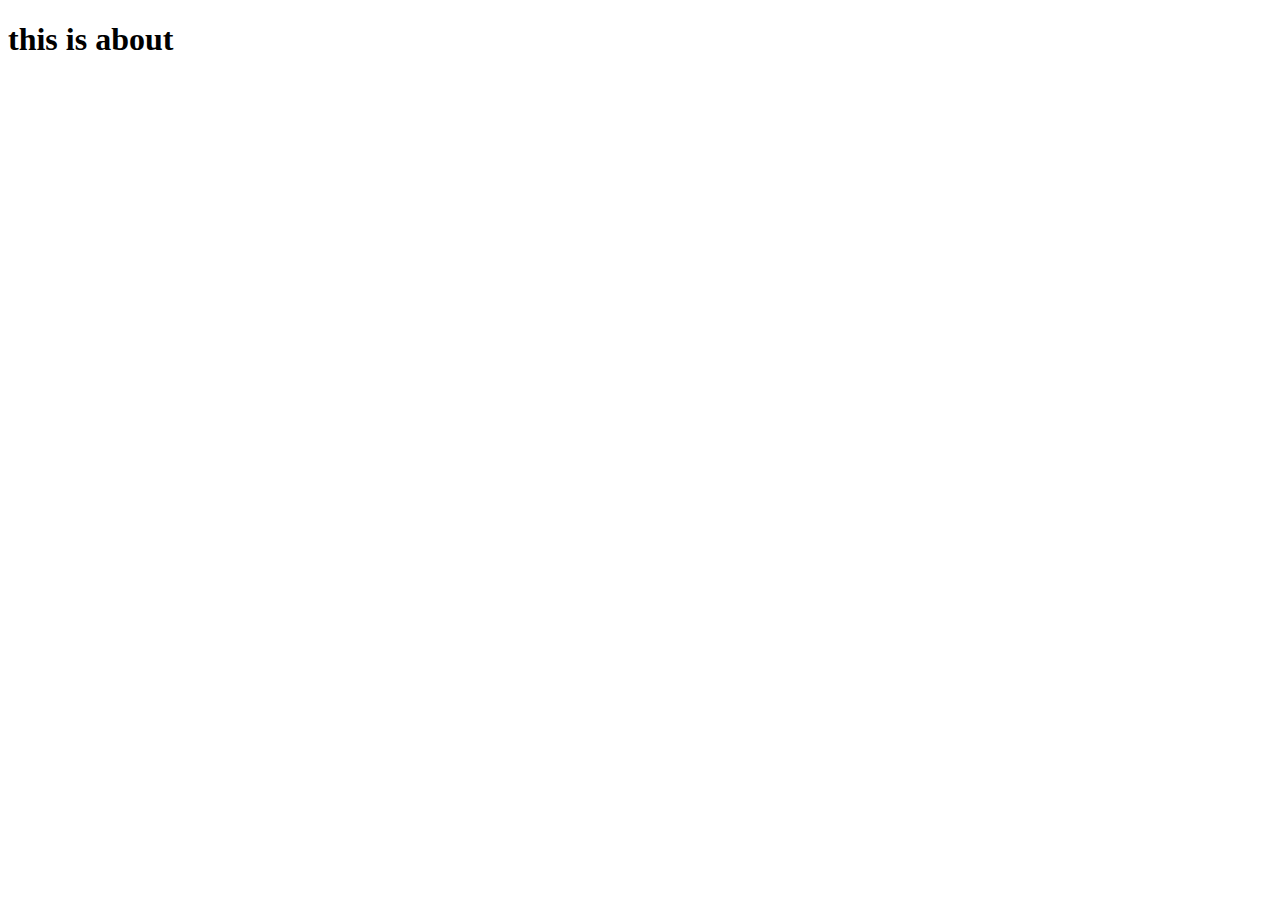
==== about.html @ 72231dc4 "second commit" ====
<!DOCTYPE html>
<html lang="en">
<head>
    <meta charset="UTF-8">
    <meta http-equiv="X-UA-Compatible" content="IE=edge">
    <meta name="viewport" content="width=device-width, initial-scale=1.0">
    <title>About</title>
</head>
<body>
    <h1>this is about</h1>
</body>
</html>
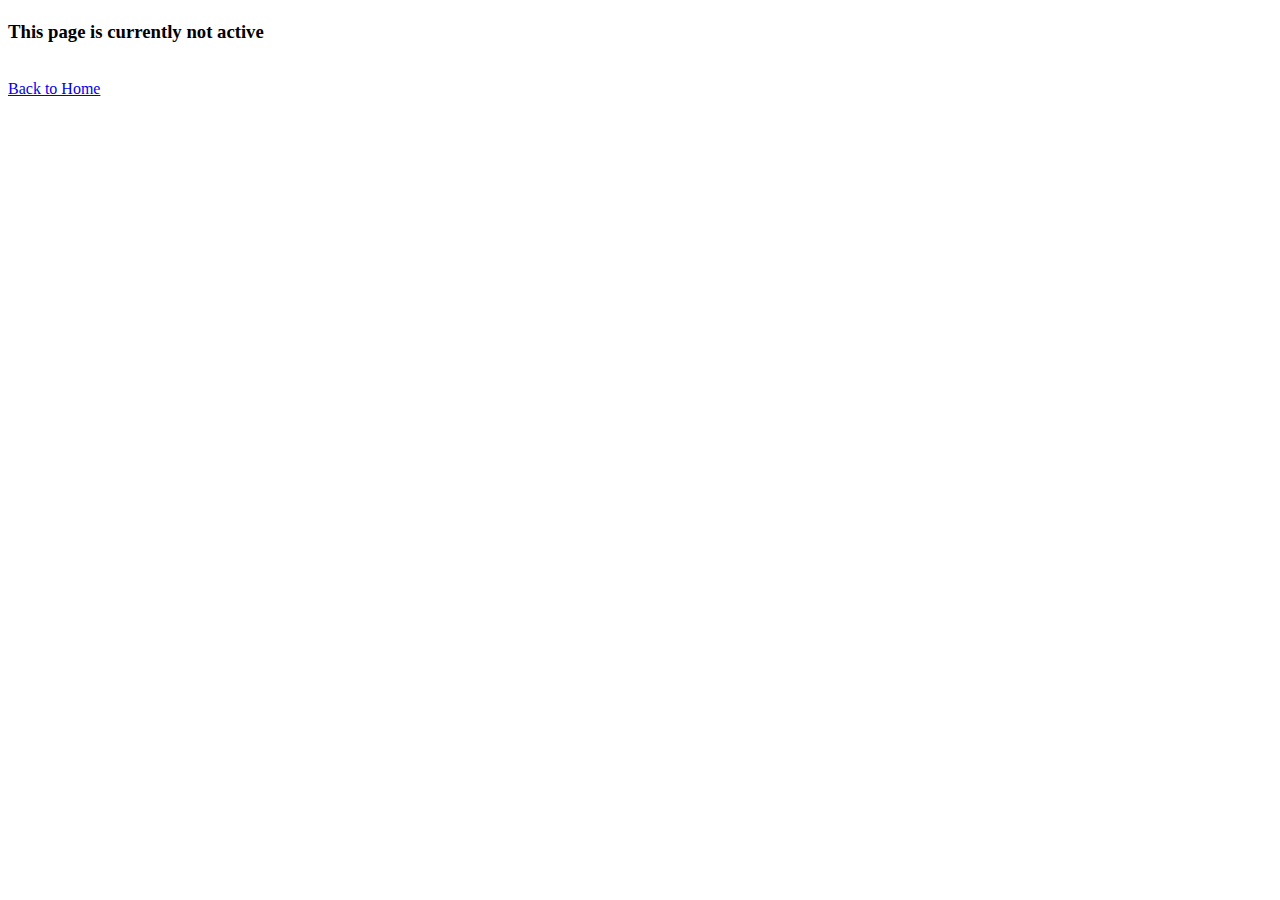
==== commit 0441b813: "6th" ====
--- a/about.html
+++ b/about.html
@@ -4,9 +4,11 @@
     <meta charset="UTF-8">
     <meta http-equiv="X-UA-Compatible" content="IE=edge">
     <meta name="viewport" content="width=device-width, initial-scale=1.0">
-    <title>About</title>
+    <title>about</title>
 </head>
 <body>
-    <h1>this is about</h1>
+    <h1></h1>
+    <h3>This page is currently not active</h3> <br>
+    <a href="home">Back to Home</a>
 </body>
 </html>